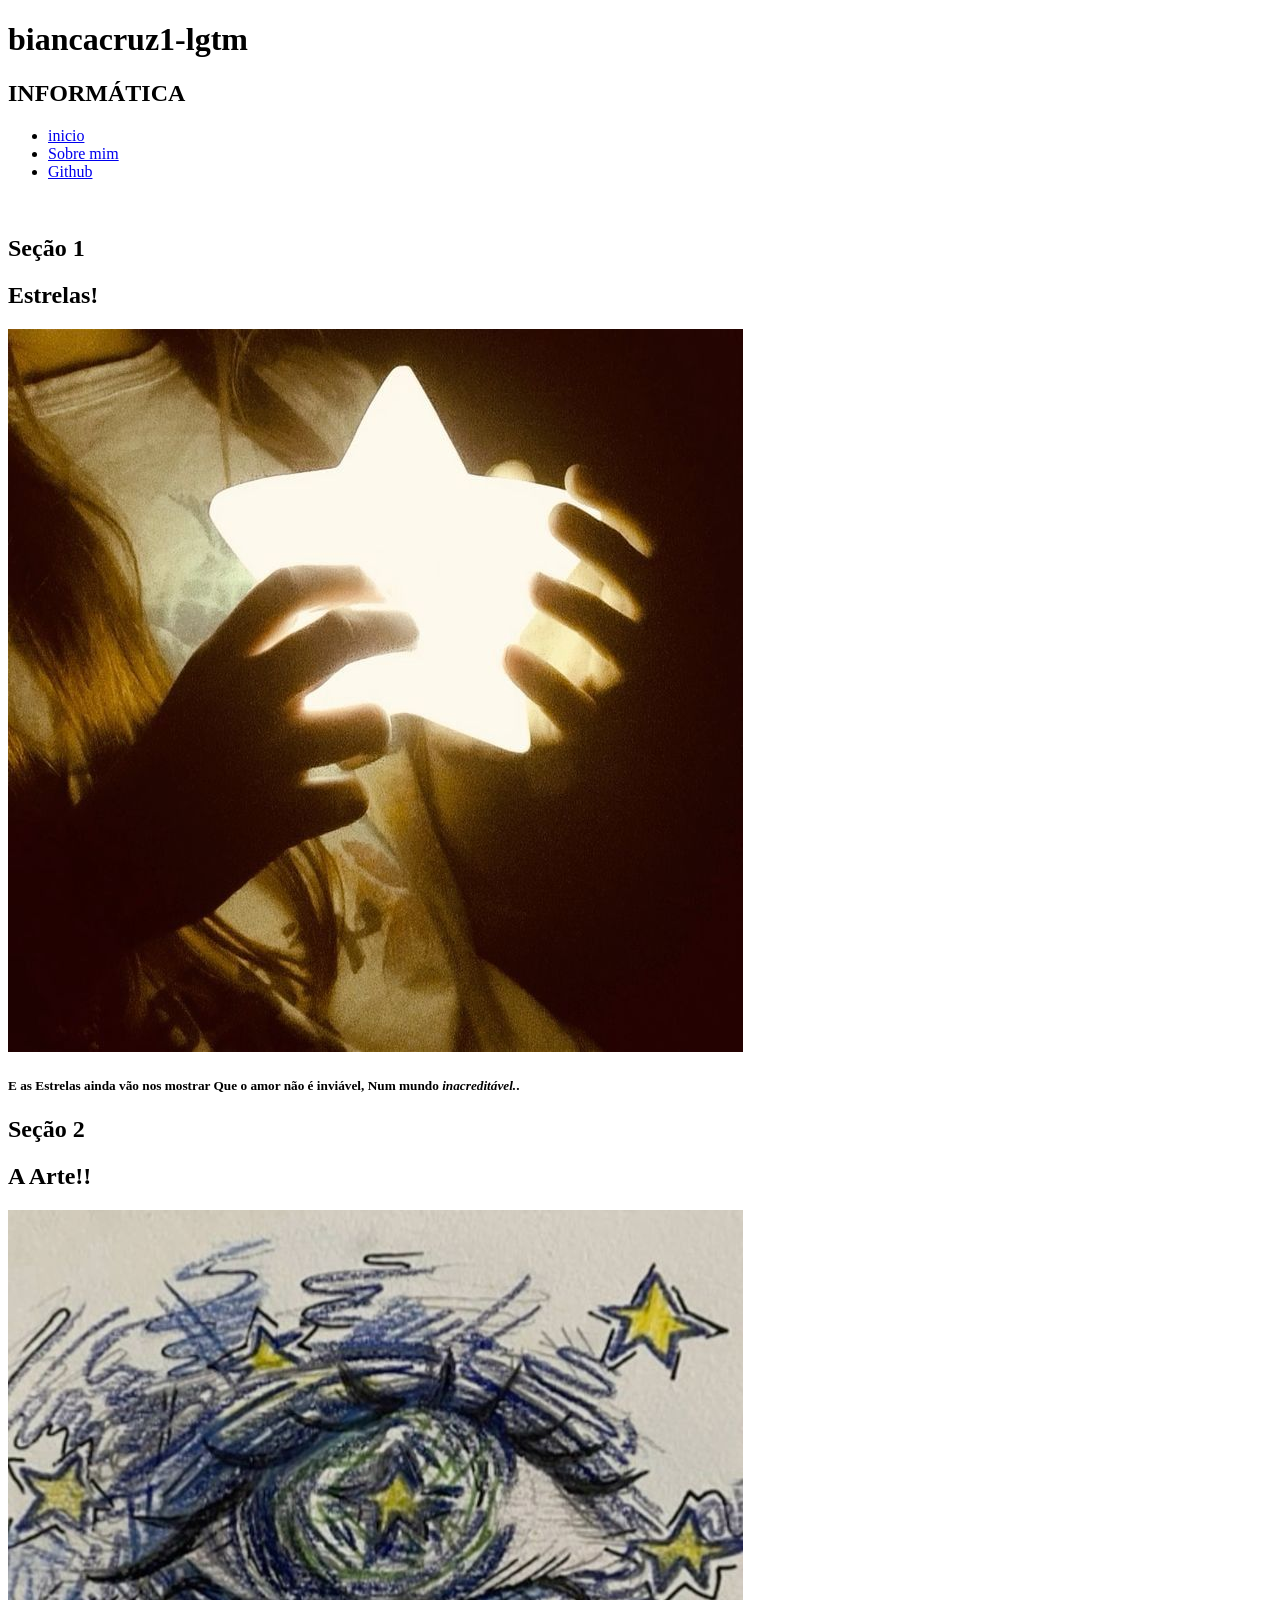
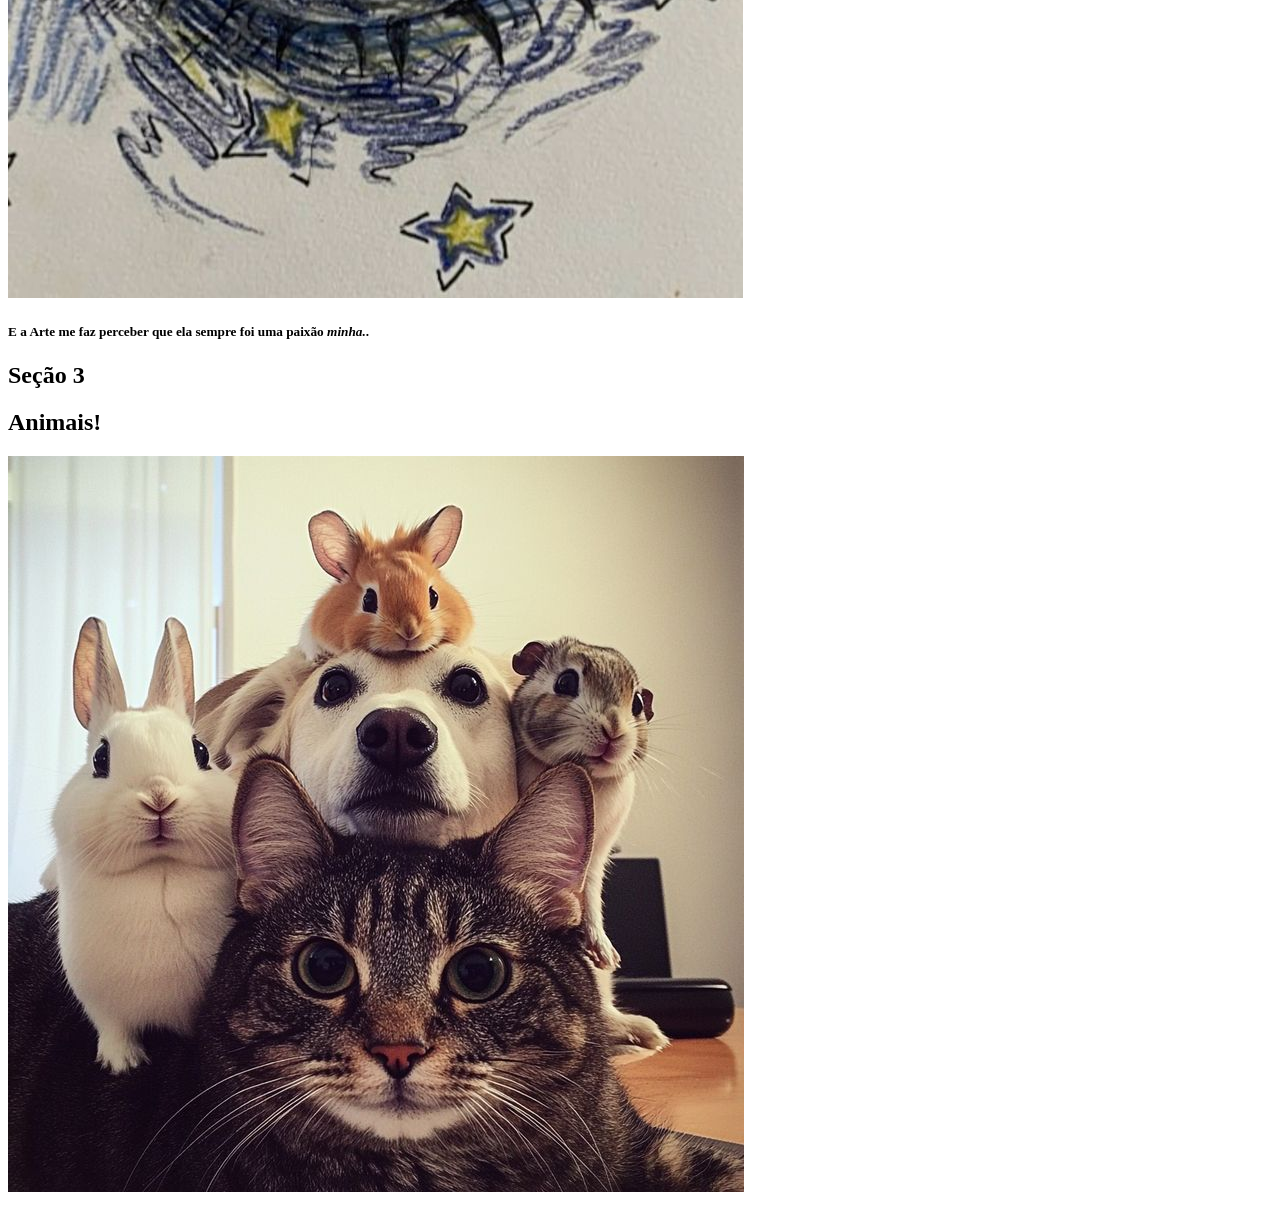
==== desafio1.html @ 8c01a515 "DESAFIO 1" ====
<!doctype html>
<html lang="pt-br">
  <head>
    <meta charset="UTF-8" />
    <meta name="viewport" content="width=device-width, initial-scale=1.0" />
    <title>Meu Cantinho!</title>
  </head>
  <body>
    <header>
      <h1>biancacruz1-lgtm</h1>
      <h2>INFORMÁTICA</h2>
      <nav>
        <ul>
          <li>
            <a href="#">inicio</a>
          </li>
          <li>
            <a href="sobre2.html">Sobre mim</a>
          </li>
          <li>
            <a href="https://github.com/biancacruz1-lgtm" target="_blank"
              >Github</a
            >
          </li>
        </ul>
      </nav>
    </header>

    <br />

    <main>
      <section>
        <h1>Seção 1</h1>
        <h2>Estrelas!</h2>
        <div>
          <img src="assets/imgs/estrela.jpg" alt="" />
        </div>
        <h5>
          <p>
            E as <strong>Estrelas</strong> ainda vão nos mostrar Que o amor não
            é inviável, Num mundo <em>inacreditável.</em>.
          </p>
        </h5>
      </section>






      <section>
        <h1>Seção 2</h1>
        <h2>A Arte!!</h2>
        <div>
          <img src="assets/imgs/arte.jpg" alt="" />
        </div>
        <h5>
          <p>
            E a <strong>Arte</strong> me faz perceber que ela sempre foi uma
            paixão <em>minha.</em>.
          </p>
        </h5>
      </section>




    

      <section>
        <h1>Seção 3</h1>
        <h2>Animais!</h2>
        <div>
          <img src="assets/imgs/animais.jpg" alt="" />
        </div>
        <h5>
          <p>
           <section>
       

         


    </main>
  </body>
</html>
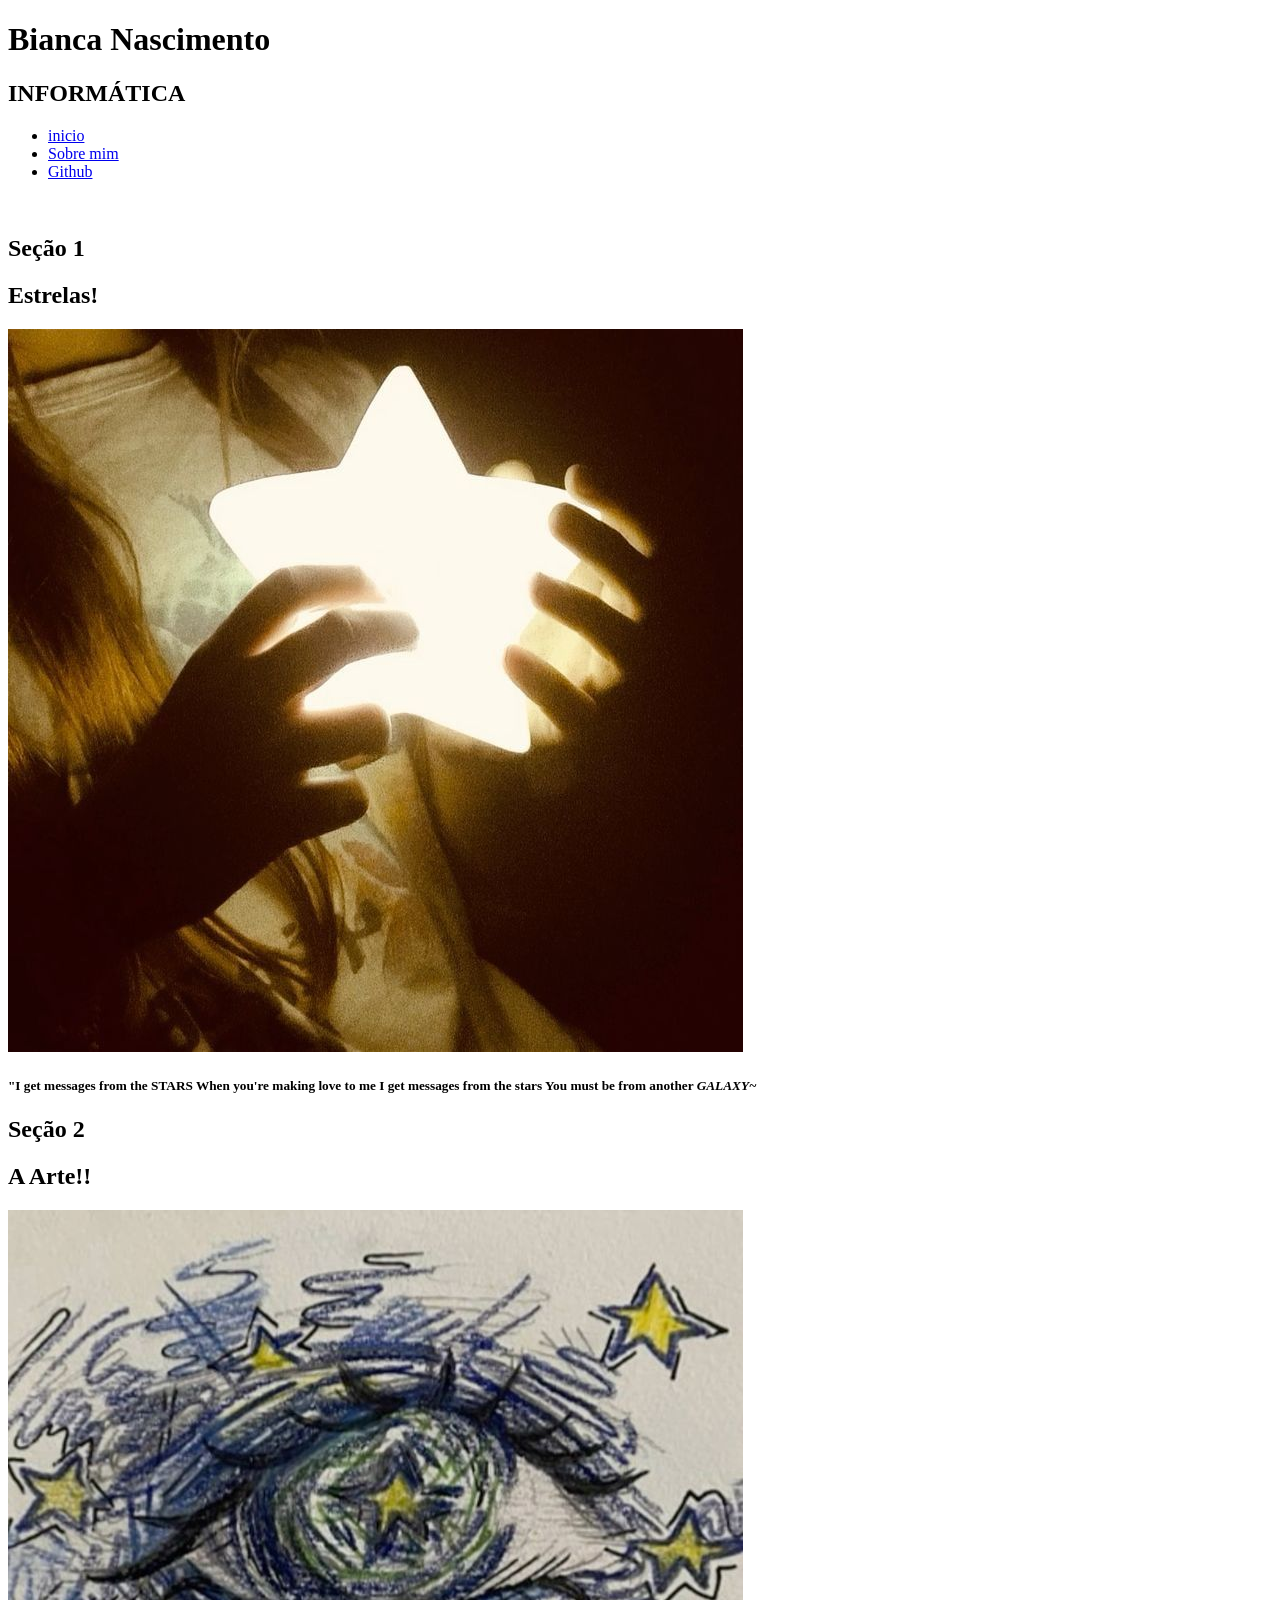
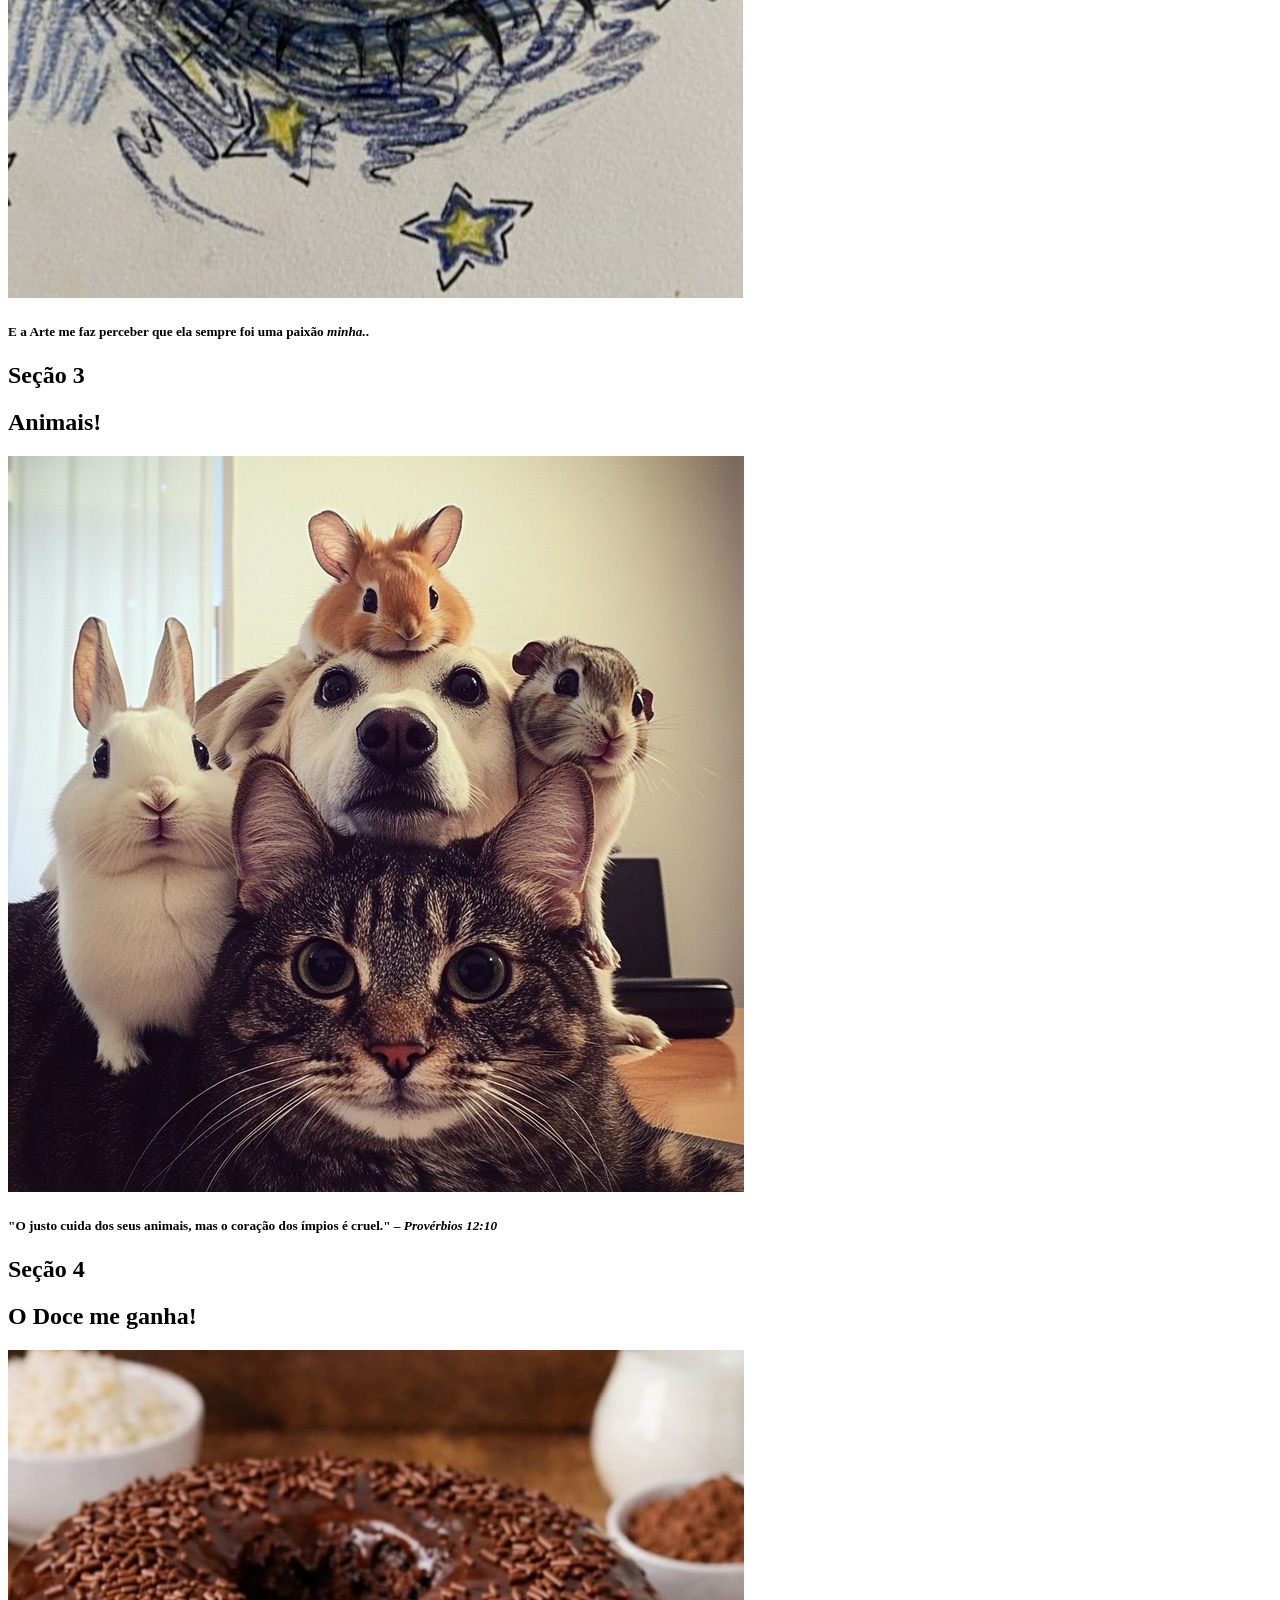
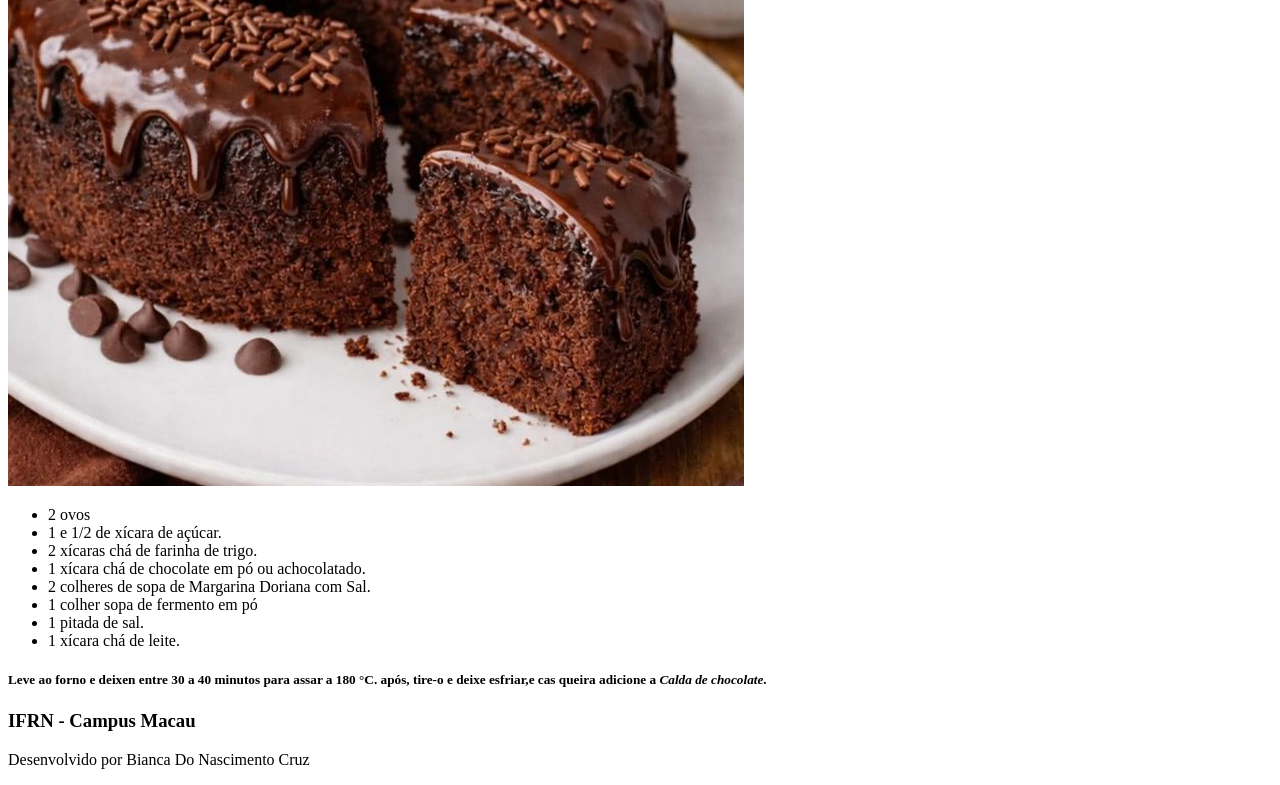
==== commit 728a3672: "DESAFIO 1 21/05" ====
--- a/desafio1.html
+++ b/desafio1.html
@@ -7,7 +7,7 @@
   </head>
   <body>
     <header>
-      <h1>biancacruz1-lgtm</h1>
+      <h1>Bianca Nascimento</h1>
       <h2>INFORMÁTICA</h2>
       <nav>
         <ul>
@@ -37,16 +37,12 @@
         </div>
         <h5>
           <p>
-            E as <strong>Estrelas</strong> ainda vão nos mostrar Que o amor não
-            é inviável, Num mundo <em>inacreditável.</em>.
+            "I get messages from the <strong>STARS</strong> When you're making
+            love to me I get messages from the stars You must be from another
+            <em>GALAXY~</em>
           </p>
         </h5>
       </section>
-
-
-
-
-
 
       <section>
         <h1>Seção 2</h1>
@@ -62,11 +58,6 @@
         </h5>
       </section>
 
-
-
-
-    
-
       <section>
         <h1>Seção 3</h1>
         <h2>Animais!</h2>
@@ -75,12 +66,45 @@
         </div>
         <h5>
           <p>
-           <section>
-       
+            "<strong>O justo</strong> cuida dos seus animais, mas o coração dos
+            ímpios é cruel." – <em>Provérbios 12:10</em>
+          </p>
+        </h5>
+      </section>
 
-         
+      <section>
+        <h1>Seção 4</h1>
+        <h2>O Doce me ganha!</h2>
+        <div>
+          <img src="assets/imgs/bolo.jpg" alt="" />
+        </div>
 
+        <ul>
+          <li>2 ovos</li>
+          <li>1 e 1/2 de xícara de açúcar.</li>
+          <li>2 xícaras chá de farinha de trigo.</li>
+          <li>1 xícara chá de chocolate em pó ou achocolatado.</li>
+          <li>2 colheres de sopa de Margarina Doriana com Sal.</li>
+          <li>1 colher sopa de fermento em pó</li>
+          <li>1 pitada de sal.</li>
+          <li>1 xícara chá de leite.</li>
+        </ul>
 
+        <h5>
+          <p>
+            Leve ao forno e deixen entre
+            <strong> 30 a 40 minutos para assar a 180 °C. </strong> após, tire-o
+            e deixe esfriar,e cas queira adicione a
+
+            <em>Calda de chocolate</em>.
+          </p>
+        </h5>
+      </section>
+
+      <footer>
+        <h3>IFRN - Campus Macau</h3>
+        <p>Desenvolvido por Bianca Do Nascimento Cruz</p>
+      </footer>
     </main>
   </body>
 </html>
